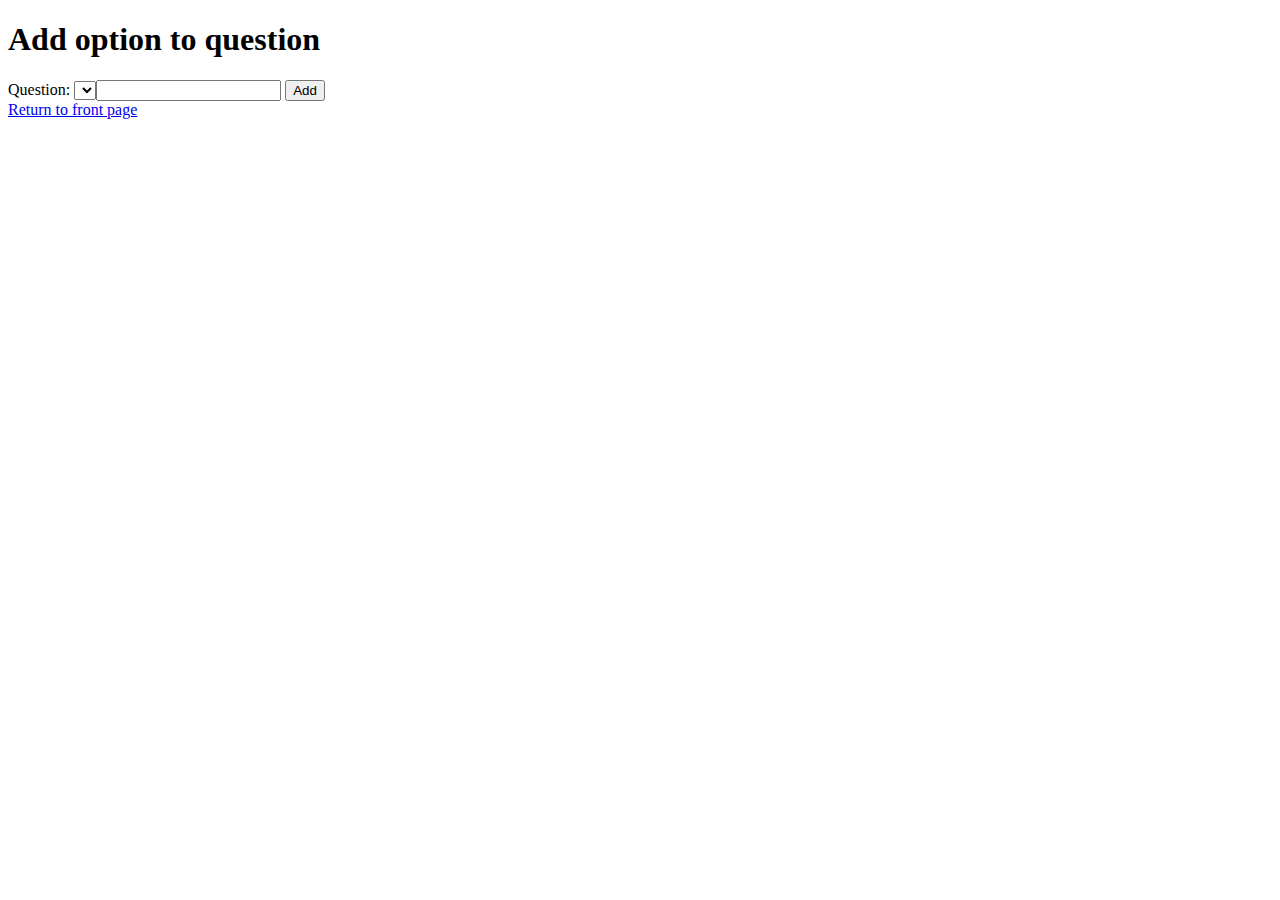
==== src/main/resources/addOption.html @ ed54567e "Added inn All of Options, missing adding a new option" ====
<!DOCTYPE html>
<html lang="en">
<head>
    <meta charset="UTF-8">
    <title>Add option to question</title>
    <link rel="stylesheet" href="style.css">
</head>
<body>
<h1>Add option to question</h1>

<form method="GET" action="/api/alternativeAnswers">
    <label>Question: <select id="questions" name="questionId"/></label>
    <label>Option: <input type="text" name="optionQuestion"/></label>
    <button>Add</button>
</form>

<div>
    <a href="index.html">Return to front page</a>
</div>
</body>
<script>
    fetch("/api/questionOptions")
    .then(function(response){
        return response.text();
    }).then(function(text){
        document.getElementById("questions").innerHTML = text;
    });
</script>
</html>
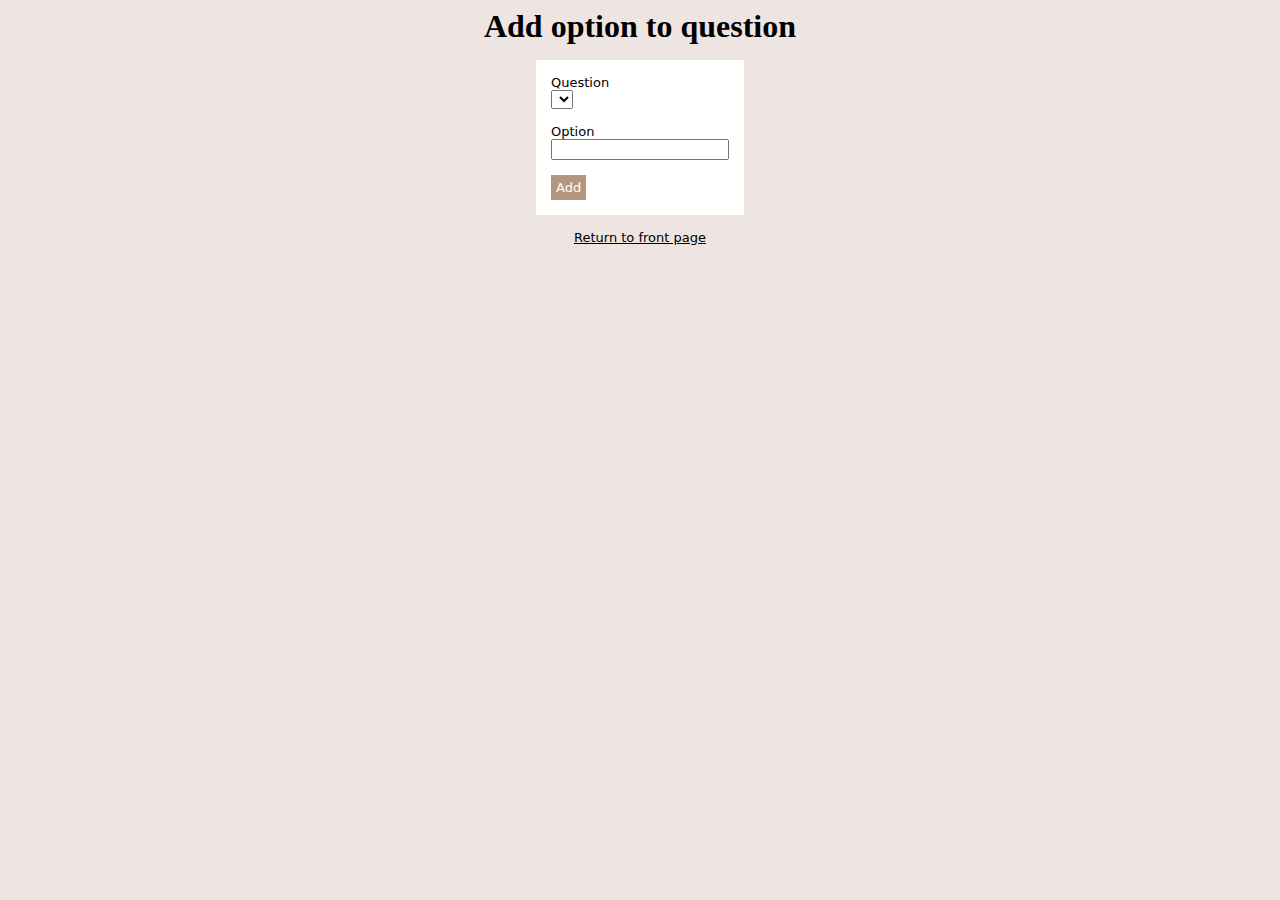
==== commit 047359a9: "CSS 🟢" ====
--- a/src/main/resources/addOption.html
+++ b/src/main/resources/addOption.html
@@ -6,15 +6,17 @@
     <link rel="stylesheet" href="style.css">
 </head>
 <body>
-<h1>Add option to question</h1>
+<h1 class="headline">Add option to question</h1><br>
 
-<form method="GET" action="/api/alternativeAnswers">
-    <label>Question: <select id="questions" name="questionId"/></label>
-    <label>Option: <input type="text" name="optionQuestion"/></label>
-    <button>Add</button>
-</form>
+<div class="contentContainer" id="addOptionContainer">
+    <form method="POST" action="/api/alternativeAnswers">
+        <label>Question<br><select id="questions" name="questionId"></select></label><br><br>
+        <label>Option<br><input type="text" name="optionName"/></label><br><br>
+        <button>Add</button>
+    </form>
+</div><br>
 
-<div>
+<div class="returnToFrontpageDiv">
     <a href="index.html">Return to front page</a>
 </div>
 </body>
--- a/src/main/resources/style.css
+++ b/src/main/resources/style.css
@@ -0,0 +1,121 @@
+*{
+    font-family: system-ui;
+    font-size: small;
+}
+
+body {
+    background-color: #eee4e1;
+}
+
+.contentContainer {
+    background-color: white;
+    padding: 15px;
+    margin: 0 auto;
+    display: table;
+}
+
+#questionDiv {
+    min-width: 525px;
+    width: 50%;
+}
+
+.descriptionDiv {
+    margin: 10px 0 5px 0;
+}
+
+h2 {
+    margin: 0;
+    font-size: large;
+}
+
+h1 {
+    font-size: xx-large;
+}
+
+h1, h2 {
+    font-family: "Times New Roman";
+    font-weight: bolder;
+}
+
+.optionsInput{
+    display: inline-block;
+    margin-right: 15px;
+    border: #b2967d;
+    font-family: system-ui;
+    font-weight: 300;
+    font-size: small;
+}
+
+.optionsAddButton {
+    margin-top: 15px;
+}
+
+button {
+    background-color: #b2967d;
+    color: white;
+    border: none;
+    padding: 5px;
+}
+
+button:hover {
+    background-color: #cbb6a0;
+}
+
+#cookieDiv {
+    margin: 0 auto;
+    display: table;
+}
+
+#personInfo{
+    margin: 0 auto;
+    display: table;
+    width: fit-content;
+}
+
+#submitPersonInfoButton {
+    margin: 0 auto;
+    display: table;
+
+}
+
+.field {
+    margin-bottom: 5px;
+    width: 300px;
+}
+
+#menuDiv {
+    margin: 0 auto;
+    display: table;
+}
+
+a {
+    color: black;
+}
+
+.menuLink {
+    margin-right: 10px;
+}
+
+.headline {
+    margin: 0 auto;
+    display: table;
+}
+
+.addQuestionLabel {
+    margin: 0 auto;
+    display: table;
+}
+
+.addQuestionLabel {
+    margin-bottom: 10px;
+}
+
+.returnToFrontpageDiv {
+    margin: 0 auto;
+    display: table;
+}
+
+#editSurveySubHeadline {
+    margin: 0 auto;
+    display: table;
+}
